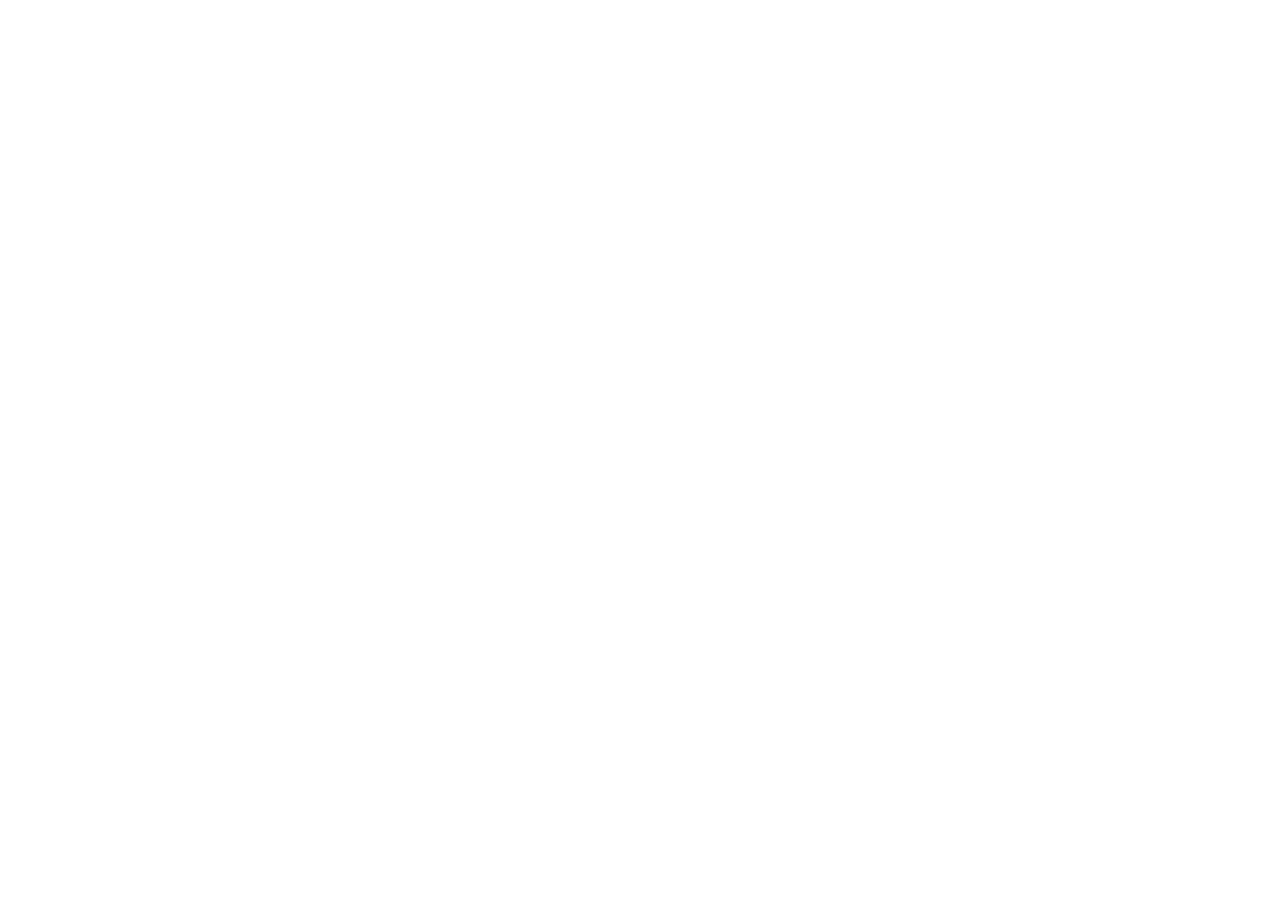
==== film.html @ 13bd6562 "add event for click on film" ====
<!DOCTYPE html>
<html lang="en">
  <head>
    <meta charset="UTF-8" />
    <meta name="viewport" content="width=device-width, initial-scale=1.0" />
    <title></title>
  </head>
  <body>
    <header></header>
    <main>
      <section class="film_card"></section>
    </main>
    <script src="film.js"></script>
  </body>
</html>
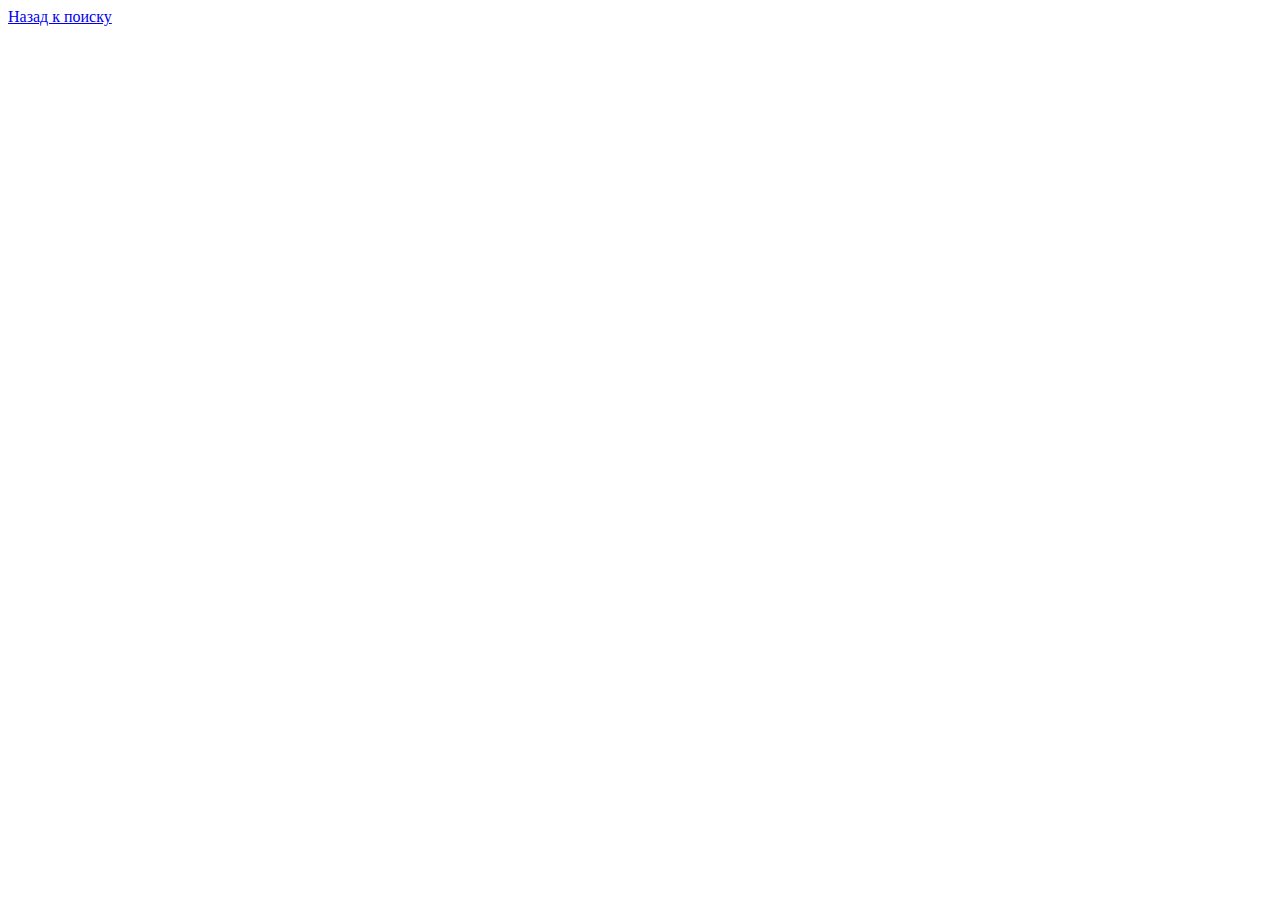
==== commit be9621df: "add fetch and html code for film card" ====
--- a/film.html
+++ b/film.html
@@ -6,9 +6,11 @@
     <title></title>
   </head>
   <body>
-    <header></header>
+    <header>
+      <a class="header__back" href="index.html">Назад к поиску</a>
+    </header>
     <main>
-      <section class="film_card"></section>
+      <section class="film_card js-film-card"></section>
     </main>
     <script src="film.js"></script>
   </body>
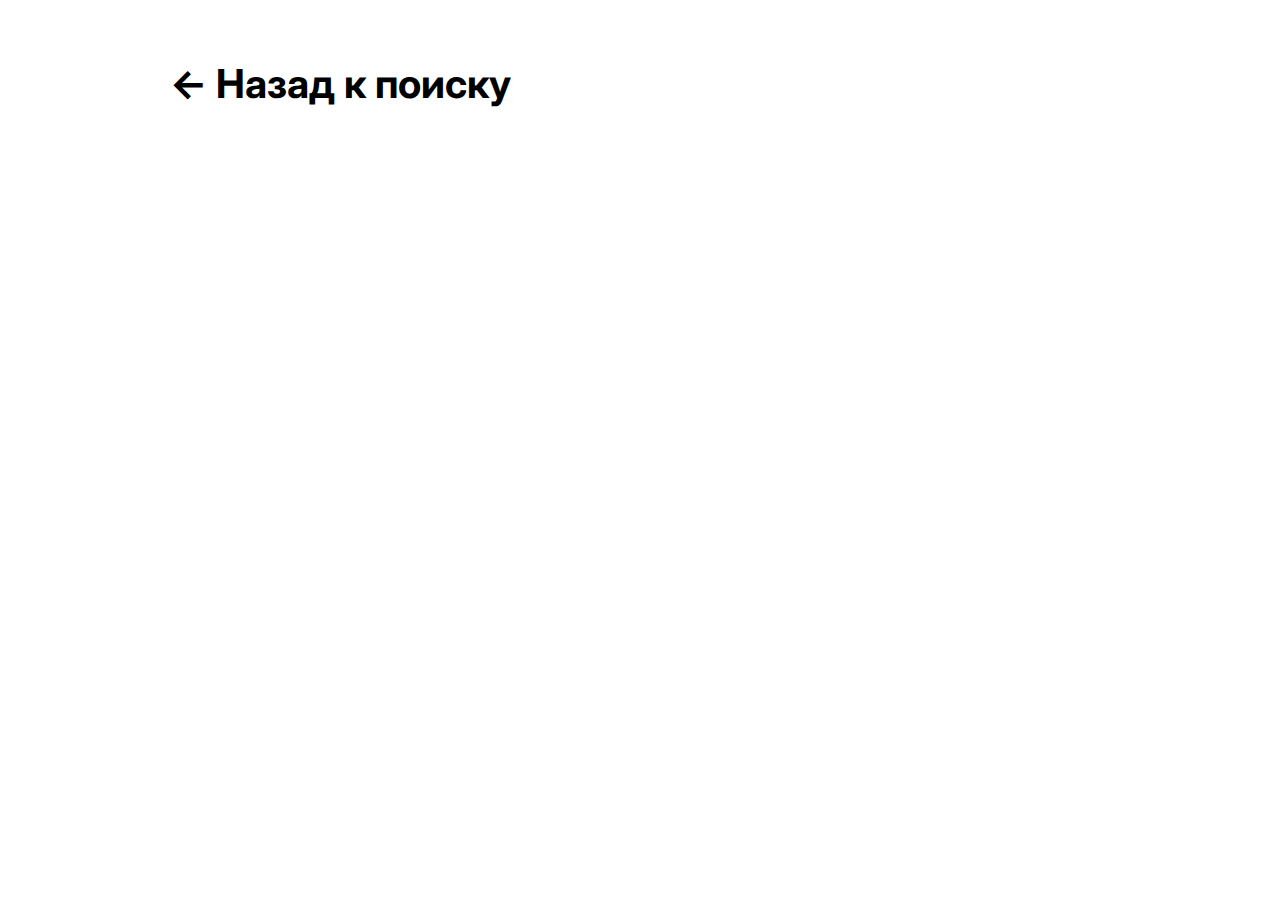
==== commit 0d764e85: "add design for film card" ====
--- a/film.html
+++ b/film.html
@@ -1,13 +1,21 @@
 <!DOCTYPE html>
 <html lang="en">
   <head>
+    <link rel="preconnect" href="https://fonts.googleapis.com" />
+    <link rel="preconnect" href="https://fonts.gstatic.com" crossorigin />
+    <link
+      href="https://fonts.googleapis.com/css2?family=Inter:wght@400;700&display=swap"
+      rel="stylesheet"
+    />
     <meta charset="UTF-8" />
     <meta name="viewport" content="width=device-width, initial-scale=1.0" />
     <title></title>
+    <link rel="stylesheet" href="styles/reset.css" />
+    <link rel="stylesheet" href="styles/film-card.css" />
   </head>
-  <body>
+  <body class="body">
     <header>
-      <a class="header__back" href="index.html">Назад к поиску</a>
+      <a class="header__back" href="index.html"><- Назад к поиску</a>
     </header>
     <main>
       <section class="film_card js-film-card"></section>
--- a/styles/film-card.css
+++ b/styles/film-card.css
@@ -0,0 +1,65 @@
+html {
+  font-family: "Inter", sans-serif;
+}
+
+.body{
+    margin: 60px 0 50px 170px;
+}
+
+.header__back{
+    font-weight: 700;
+    font-size: 40px;
+    line-height: 48px;
+
+    text-decoration: none;
+    color: #000;
+}
+
+
+.film_item {
+  display: flex;
+}
+
+.film__title {
+  font-weight: 700;
+  font-size: 50px;
+  line-height: 60px;
+
+  margin-top: 107px;
+  margin-bottom: 33px;
+}
+
+.film__description {
+  font-weight: 400;
+  font-size: 30px;
+  line-height: 36px;
+  
+  margin-bottom: 20px;
+}
+.film__description:last-child{
+    margin-bottom: 0;
+}
+
+span {
+  color: #0094ff;
+  margin-left: 24px;
+}
+
+.film_card__img {
+  width: 300px;
+  height: 372px;
+
+  margin-top: 125px;
+  margin-right: 90px;
+}
+
+.film__plot{
+    width: 959px;
+
+    font-weight: 400;
+    font-size: 30px;
+    line-height: 36px;
+
+    margin-top: 75px;
+    margin-left: 100px;
+}
